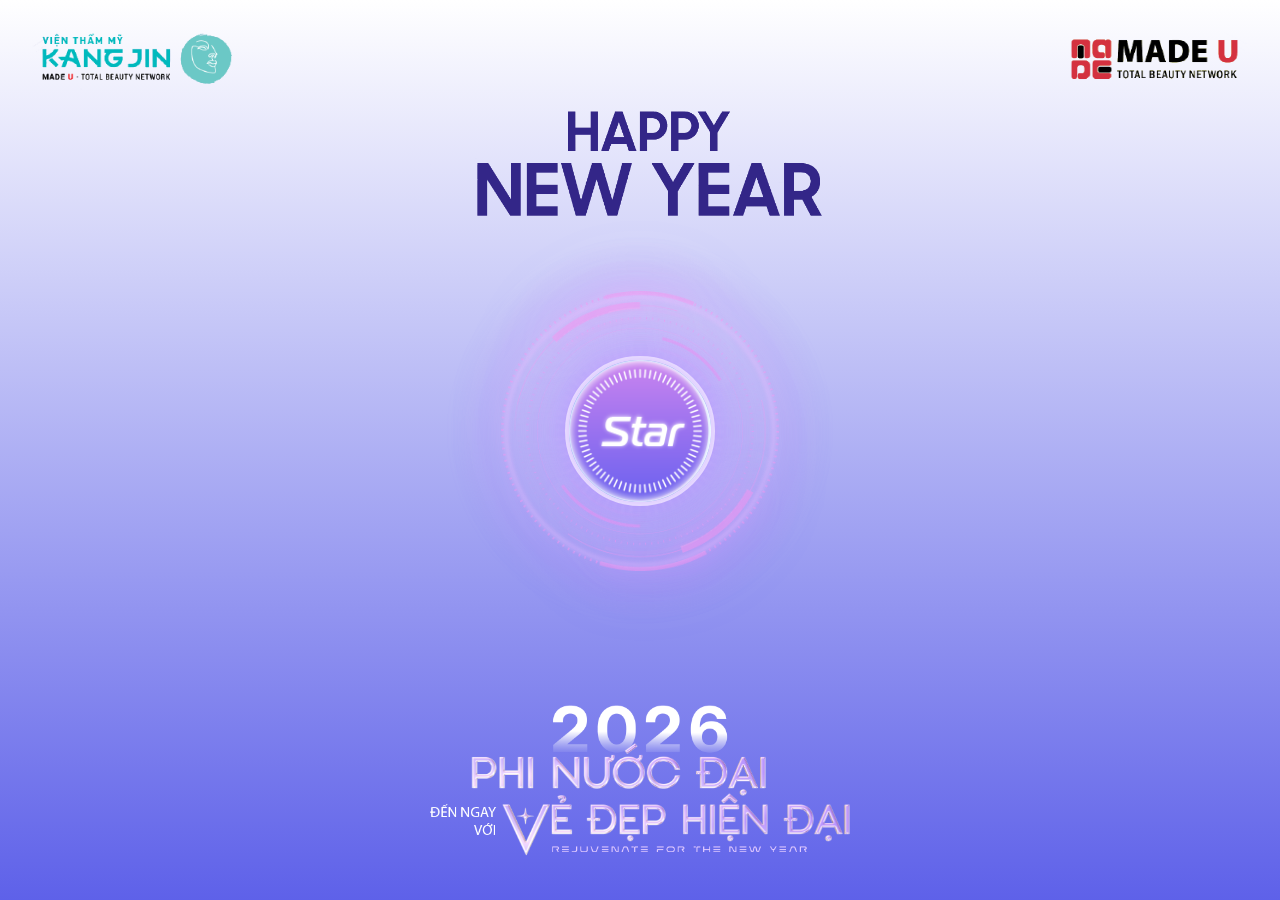
==== index.html @ 3023a9cf "update file location" ====
<!DOCTYPE html>
<html lang="vi">

<head>
    <meta charset="UTF-8" />
    <title>HAPPY NEW YEAR</title>
    <meta name="viewport" content="width=device-width, initial-scale=1.0">
    <link rel="stylesheet" href="/css/style.css">
    <link rel="stylesheet" href="/css/firework.css">
    

</head>

<body>
    <div class="scene">
        <header class="header">
            <div class="header-top">
                <div class="logo-left">
                    <img src="/img/kangjinLogo.png" alt="kangjinLogo">
                </div>

                <div class="logo-right">
                    <img src="/img/madeuLogo.png" alt="madeuLogo">

                </div>
            </div>

            <img class="header-title" src="/img/happynewyear.png" alt="happynewyear">

        </header>

        <main class="spin-area">
            <div class="energy-wrapper">
                <div class="spin-blur"></div>
                <div id="slot-machine" class="slot-machine">
                    <div class="marker"></div>
                    <div class="items">
                        <div class="item"><img src="/img/gift/QUÀ 1.png"></div>
                        <div class="item"><img src="/img/gift/QUÀ 2.png"></div>
                        <div class="item"><img src="/img/gift/QUÀ 3.png"></div>
                        <div class="item"><img src="/img/gift/QUÀ 4.png"></div>
                        <div class="item"><img src="/img/gift/QUÀ 5.png"></div>
                        <div class="item"><img src="/img/gift/QUÀ 6.png"></div>
                        <div class="item"><img src="/img/gift/QUÀ 7.png"></div>
                        <div class="item"><img src="/img/gift/QUÀ 8.png"></div>
                        <div class="item"><img src="/img/gift/QUÀ 9.png"></div>
                    </div>
                    
                </div>
                <div class="energy-burst"></div>
                <img class="hud-ring" src="/img/hudRing.png" alt="">
                <div class="energy-ring"></div>
                <div class="energy-sphere"></div>
                <button class="spin-btn" id="spinBtn">
                    <img src="/img/starButton.png" alt="Star">
                </button>
            </div>
        </main>

        <footer class="footer">

            <canvas id="footer-firework"></canvas>


            <div class="footer-text">
                <img src="/img/bottomTitle.png" alt="titleBottom">
            </div>
        </footer>
    </div>
    <div id="overlay" class="overlay hidden">
        <div class="result">
            <img id="result-img" src="" alt="Result">
        </div>
    </div>
    <script src="/js/slotMachine.js"></script>
    <script src="/js/footerHeartFirework.js"></script>
</body>

</html>
---- css/style.css ----
* {
    margin: 0;
    padding: 0;
    box-sizing: border-box;
    font-family: "Segoe UI", sans-serif;
}

html,
body {
    height: 100%;
    overflow: hidden;
    /* QUAN TRỌNG */
}

.scene {
    min-height: 100vh;
    display: flex;
    flex-direction: column;
}



body {
    background: linear-gradient(180deg, #ffffff, #5e61e9);
    min-height: 100vh;
    color: #3b3b98;
    /* background-image: url('../img/Asset\ 1.png'); */
}


/* ================= HEADER RESPONSIVE ================= */

.header {
    padding: clamp(16px, 4vw, 28px) clamp(16px, 5vw, 32px) 12px;
    text-align: center;
    flex: 0 0 auto;
}

.header-top {
    display: flex;
    align-items: center;
    justify-content: space-between;
    gap: 12px;
}

/* Logo */
.logo-left img,
.logo-right img {
    width: clamp(70px, 16vw, 200px);
    height: auto;
    object-fit: contain;
}

/* ===== HEADER TITLE IMAGE ===== */

.header-title {
    display: block;
    margin: clamp(8px, 2vh, 16px) auto 0;

    /* KHÓA KÍCH THƯỚC THEO MÀN HÌNH */
    width: min(80vw, 420px);
    max-height: 18vh;

    object-fit: contain;
}


@media (max-width: 480px) {
    .header-top {
        flex-direction: row;
    }

    .header-title {
        width: 85vw;
        max-height: 14vh;
    }
}



/* ================= SPIN AREA ================= */

.spin-area {
    flex: 1 1 auto;
    display: flex;
    align-items: center;
    justify-content: center;
    margin: 0;
}

.energy-wrapper {
    position: relative;
    width: auto;
    height: auto;
    display: flex;
    align-items: center;
    justify-content: center;
}


.energy-ring {
    position: absolute;
    width: clamp(180px, 45vw, 270px);
    height: clamp(180px, 45vw, 270px);
    border-radius: 50%;
    z-index: 1;

    background: radial-gradient(circle,
            rgba(200, 170, 255, 0.45),
            rgba(160, 120, 255, 0.25),
            transparent 65%);

    filter: blur(2px);
}

.energy-ring::before,
.energy-ring::after {
    content: "";
    position: absolute;
    inset: 0;
    border-radius: 50%;

    border: 2px solid rgba(220, 180, 255, 0.55);

    animation: energyWave 3.5s ease-out infinite;
}

.energy-ring::after {
    animation-delay: 1.7s;
    border-color: rgba(255, 200, 255, 0.4);
}


@keyframes energyWave {
    0% {
        transform: scale(1);
        opacity: 0.7;
    }

    70% {
        opacity: 0.3;
    }

    100% {
        transform: scale(1.9);
        opacity: 0;
    }
}





@keyframes spin {
    from {
        transform: rotate(0deg);
    }

    to {
        transform: rotate(360deg);
    }
}



.spin-btn img {
    width: 100%;
    height: 100%;
    object-fit: contain;
    display: block;

    filter: drop-shadow(0 0 18px rgba(180, 140, 255, 0.9));
    transition: transform 0.15s ease;
}

.spin-btn:active img {
    transform: scale(0.95);
}

.hud-ring {
    position: absolute;
    width: clamp(200px, 50vw, 280px);
    height: clamp(200px, 50vw, 280px);
    object-fit: contain;
    pointer-events: none;
    z-index: 1;

    animation: hudSpin 6s linear infinite;

    filter:
        drop-shadow(0 0 14px rgba(255, 140, 255, 0.9)) drop-shadow(0 0 30px rgba(180, 120, 255, 0.6));
}



@keyframes hudSpin {
    from {
        transform: rotate(0deg);
    }

    to {
        transform: rotate(360deg);
    }
}



.spinning .hud-ring {
    animation: hudSpin 2.8s linear infinite reverse;
}


.spin-btn {
    position: relative;
    z-index: 3;
}


.energy-sphere {
    position: absolute;
    width: clamp(240px, 65vw, 360px);
    height: clamp(240px, 65vw, 360px);
    border-radius: 50%;
    z-index: 0;

    background:
        radial-gradient(circle at center,
            rgba(255, 255, 255, 0.45),
            rgba(220, 200, 255, 0.25) 40%,
            rgba(180, 140, 255, 0.15) 60%,
            transparent 75%);

    filter: blur(8px);
}


.energy-burst {
    position: absolute;
    width: 170px;
    height: 170px;
    border-radius: 70%;
    pointer-events: none;
    z-index: 0;

    background:
        repeating-conic-gradient(from 0deg,
            rgba(255, 255, 255, 0.45) 0deg 1deg,
            rgba(255, 255, 255, 0.05) 1deg 3deg,
            transparent 3deg 6deg);

    mask: radial-gradient(circle,
            rgba(0, 0, 0, 1) 0%,
            rgba(0, 0, 0, 1) 35%,
            rgba(0, 0, 0, 0.7) 55%,
            rgba(0, 0, 0, 0) 75%);

    filter:
        blur(1.2px) drop-shadow(0 0 25px rgba(200, 160, 255, 0.8));

    animation:
        burstRotate 14s linear infinite,
        burstPulse 3.5s ease-in-out infinite;
}

@keyframes burstRotate {
    from {
        transform: rotate(0deg);
    }

    to {
        transform: rotate(360deg);
    }
}

@keyframes burstPulse {

    0%,
    100% {
        opacity: 0.6;
        transform: scale(1);
    }

    50% {
        opacity: 1;
        transform: scale(1.06);
    }
}








.hint-text {
    margin-top: 18px;
    font-size: 14px;
    opacity: 0.7;
}

/* ================= FOOTER RESPONSIVE ================= */

.footer {
    padding: clamp(40px, 8vw, 70px) 16px 40px;
    text-align: center;
    flex-shrink: 0; /* QUAN TRỌNG */
}

.footer-text img {
    width: clamp(220px, 60vw, 420px);
    max-width: 100%;
    height: auto;
}






.items {
    display: flex;
    transform: translateX(0);
    transition: transform 4s cubic-bezier(0.17, 0.67, 0.83, 0.67);
}



.item {
    min-width: clamp(180px, 35vw, 350px);
    height: clamp(220px, 40vh, 450px);
    display: flex;
    align-items: center;
    justify-content: center;
}





.slot-machine {
    width: min(2000px, 95vw);
    height: clamp(260px, 45vh, 430px);
    overflow: hidden;
    opacity: 0;
    transition: opacity 0.4s ease;
    * {
    margin: 0;
    padding: 0;
    box-sizing: border-box;
    font-family: "Segoe UI", sans-serif;
    position: relative;
}

html,
body {
    height: 100%;
    overflow: hidden;
    /* QUAN TRỌNG */
}

.scene {
    min-height: 100vh;
    display: flex;
    flex-direction: column;
}



body {
    background: linear-gradient(180deg, #ffffff, #6066ed);
    min-height: 100vh;
    color: #3b3b98;
    /* background-image: url('../img/Asset\ 1.png'); */
}

/* ================= HEADER RESPONSIVE ================= */

.header {
    padding: clamp(16px, 4vw, 28px) clamp(16px, 5vw, 32px) 12px;
    text-align: center;
    flex: 0 0 auto;
}

.header-top {
    display: flex;
    align-items: center;
    justify-content: space-between;
    gap: 12px;
}

/* Logo */
.logo-left img,
.logo-right img {
    width: clamp(70px, 16vw, 200px);
    height: auto;
    object-fit: contain;
}

/* ===== HEADER TITLE IMAGE ===== */

.header-title {
    display: block;
    margin: clamp(8px, 2vh, 16px) auto 0;

    /* KHÓA KÍCH THƯỚC THEO MÀN HÌNH */
    width: min(80vw, 420px);
    max-height: 18vh;

    object-fit: contain;
}


@media (max-width: 480px) {
    .header-top {
        flex-direction: row;
    }

    .header-title {
        width: 85vw;
        max-height: 14vh;
    }
}



/* ================= SPIN AREA ================= */

.spin-area {
    flex: 1 1 auto;
    display: flex;
    align-items: center;
    justify-content: center;
    margin: 0;
}

.energy-wrapper {
    position: relative;
    width: auto;
    height: auto;
    display: flex;
    align-items: center;
    justify-content: center;
}


.energy-ring {
    position: absolute;
    width: clamp(180px, 45vw, 270px);
    height: clamp(180px, 45vw, 270px);
    border-radius: 50%;
    z-index: 1;

    background: radial-gradient(circle,
            rgba(200, 170, 255, 0.45),
            rgba(160, 120, 255, 0.25),
            transparent 65%);

    filter: blur(2px);
}

.energy-ring::before,
.energy-ring::after {
    content: "";
    position: absolute;
    inset: 0;
    border-radius: 50%;

    border: 2px solid rgba(220, 180, 255, 0.55);

    animation: energyWave 3.5s ease-out infinite;
}

.energy-ring::after {
    animation-delay: 1.7s;
    border-color: rgba(255, 200, 255, 0.4);
}


@keyframes energyWave {
    0% {
        transform: scale(1);
        opacity: 0.7;
    }

    70% {
        opacity: 0.3;
    }

    100% {
        transform: scale(1.9);
        opacity: 0;
    }
}





@keyframes spin {
    from {
        transform: rotate(0deg);
    }

    to {
        transform: rotate(360deg);
    }
}



.spin-btn img {
    width: 100%;
    height: 100%;
    object-fit: contain;
    display: block;

    filter: drop-shadow(0 0 18px rgba(180, 140, 255, 0.9));
    transition: transform 0.15s ease;
}

.spin-btn:active img {
    transform: scale(0.95);
}

.hud-ring {
    position: absolute;
    width: clamp(200px, 50vw, 280px);
    height: clamp(200px, 50vw, 280px);
    object-fit: contain;
    pointer-events: none;
    z-index: 1;

    animation: hudSpin 6s linear infinite;

    filter:
        drop-shadow(0 0 14px rgba(255, 140, 255, 0.9)) drop-shadow(0 0 30px rgba(180, 120, 255, 0.6));
}



@keyframes hudSpin {
    from {
        transform: rotate(0deg);
    }

    to {
        transform: rotate(360deg);
    }
}



.spinning .hud-ring {
    animation: hudSpin 2.8s linear infinite reverse;
}


.spin-btn {
    position: relative;
    z-index: 3;
}


.energy-sphere {
    position: absolute;
    width: clamp(240px, 65vw, 360px);
    height: clamp(240px, 65vw, 360px);
    border-radius: 50%;
    z-index: 0;

    background:
        radial-gradient(circle at center,
            rgba(255, 255, 255, 0.45),
            rgba(220, 200, 255, 0.25) 40%,
            rgba(180, 140, 255, 0.15) 60%,
            transparent 75%);

    filter: blur(8px);
}


.energy-burst {
    position: absolute;
    width: 170px;
    height: 170px;
    border-radius: 70%;
    pointer-events: none;
    z-index: 0;

    background:
        repeating-conic-gradient(from 0deg,
            rgba(255, 255, 255, 0.45) 0deg 1deg,
            rgba(255, 255, 255, 0.05) 1deg 3deg,
            transparent 3deg 6deg);

    mask: radial-gradient(circle,
            rgba(0, 0, 0, 1) 0%,
            rgba(0, 0, 0, 1) 35%,
            rgba(0, 0, 0, 0.7) 55%,
            rgba(0, 0, 0, 0) 75%);

    filter:
        blur(1.2px) drop-shadow(0 0 25px rgba(200, 160, 255, 0.8));

    animation:
        burstRotate 14s linear infinite,
        burstPulse 3.5s ease-in-out infinite;
}

@keyframes burstRotate {
    from {
        transform: rotate(0deg);
    }

    to {
        transform: rotate(360deg);
    }
}

@keyframes burstPulse {

    0%,
    100% {
        opacity: 0.6;
        transform: scale(1);
    }

    50% {
        opacity: 1;
        transform: scale(1.06);
    }
}








.hint-text {
    margin-top: 18px;
    font-size: 14px;
    opacity: 0.7;
}

/* ================= FOOTER RESPONSIVE ================= */

.footer {
    padding: clamp(40px, 8vw, 70px) 16px 40px;
    text-align: center;
    flex-shrink: 0; /* QUAN TRỌNG */
}

.footer-text img {
    width: clamp(220px, 60vw, 420px);
    max-width: 100%;
    height: auto;
}






.items {
    display: flex;
    transform: translateX(0);
    align-items: center;
    height: 100%;
    transition: transform 4s cubic-bezier(0.17, 0.67, 0.83, 0.67);
}



.item {
    min-width: clamp(180px, 35vw, 350px);
    /* height: clamp(220px, 40vh, 450px); */
    display: flex;
    align-items: center;
    justify-content: center;
}





.slot-machine {
    width: min(2000px, 95vw);
    height: clamp(260px, 45vh, 430px);
    overflow: hidden;
    opacity: 0;
    transition: opacity 0.4s ease;
}






.spin-btn {
    width: clamp(90px, 22vw, 150px);
    height: clamp(90px, 22vw, 150px);
    font-size: 2.1rem;
    background-color: #63a7ec;
    color: #ffffff;
    font-weight: bold;
    border: 4px solid white;
    border-radius: 50%;
    cursor: pointer;
    display: flex;
    justify-content: center;
    align-items: center;
    text-align: center;
    position: absolute;
    top: 50%;
    left: 50%;
    transform: translate(-50%, -50%);
}

.spin-btn::before {
    content: "START";
    position: absolute;
    top: 50%;
    left: 50%;
    transform: translate(-50%, -50%);
    background-image: linear-gradient(to right, #92c5ec, #ffffff);
    -webkit-background-clip: text;
    background-clip: text;
    color: transparent;
    font-size: clamp(1.2rem, 4vw, 2.1rem);
    font-weight: bold;
}

.item img {
    width: 70%;
    height: 70%;
    object-fit: contain;
}




.marker {
    position: absolute;
    top: 50%;
    left: 50%;
    transform: translate(-50%, -50%);

    height: clamp(140px, 30vh, 250px);
    width: 6px;
    z-index: 4;
    pointer-events: none;

    background: linear-gradient(to bottom,
            transparent,
            #ffdf7e 20%,
            #ffd34d 50%,
            #ffdf7e 80%,
            transparent);

    box-shadow:
        0 0 12px rgba(255, 210, 100, 0.9),
        0 0 25px rgba(255, 190, 70, 0.7);
}





.spin-blur {
    position: absolute;
    width: 520px;
    height: 520px;
    border-radius: 50%;
    z-index: 1;
    pointer-events: none;

    top: 50%;
    left: 50%;
    transform: translate(-50%, -50%);

    /* BẮT BUỘC CÓ */
    background: rgba(255, 255, 255, 0.06);

    backdrop-filter: blur(14px);
    -webkit-backdrop-filter: blur(14px);

    mask: radial-gradient(circle,
            transparent 0%,
            transparent 35%,
            rgba(0, 0, 0, 0.6) 55%,
            rgba(0, 0, 0, 1) 70%);

    box-shadow:
        0 0 40px rgba(180, 140, 255, 0.35),
        inset 0 0 40px rgba(200, 160, 255, 0.25);

    opacity: 0;
    transition: opacity 0.6s ease;
}











.item {
    display: flex;
    align-items: center;
    justify-content: center;
}

.item img {
    width: 50%;
    height: auto;
    max-height: 80%;
    object-fit: contain;
}

.slot-machine {
    overflow: hidden;
    opacity: 0;
    transition: opacity 0.4s ease;
}

.marker {
    position: absolute;
    top: 23%;
    left: 50%;
    transform: translateX(-50%);
    width: 6px;
    height: 250px;
    z-index: 4;
    background: linear-gradient(to bottom,
            transparent,
            #ffdf7e,
            #ffd34d,
            #ffdf7e,
            transparent);
}

.spin-blur {
    position: absolute;
    width: clamp(300px, 80vw, 520px);
    height: clamp(300px, 80vw, 520px);
    border-radius: 50%;
    opacity: 0;
    transition: opacity 0.6s ease;
    backdrop-filter: blur(14px);
}

.overlay {
    position: fixed;
    inset: 0;
    background: rgba(0, 0, 0, 0.8);
    display: flex;
    justify-content: center;
    align-items: center;
    z-index: 1000;
    padding: 16px;
}

.overlay.hidden {
    opacity: 0;
    pointer-events: none;
}


.result {
    display: flex;
    justify-content: center;
    align-items: center;
}

.result img {
    max-width: 90vw;      /* không vượt chiều ngang màn hình */
    max-height: 80vh;     /* không vượt chiều cao màn hình */
    width: auto;
    height: auto;
    object-fit: contain;  /* KHÔNG BỊ MÉO */
}








@media (max-width: 480px) {
    body {
        overflow: hidden;
    }

    .slot-machine {
        height: 260px;
    }

    .item {
        min-width: 180px;
        height: 240px;
    }

    .marker {
        height: 160px;
    }
}

}






.spin-btn {
    width: clamp(90px, 22vw, 150px);
    height: clamp(90px, 22vw, 150px);
    font-size: 2.1rem;
    background-color: #63a7ec;
    color: #ffffff;
    font-weight: bold;
    border: 4px solid white;
    border-radius: 50%;
    cursor: pointer;
    display: flex;
    justify-content: center;
    align-items: center;
    text-align: center;
    position: absolute;
    top: 50%;
    left: 50%;
    transform: translate(-50%, -50%);
}

.spin-btn::before {
    content: "START";
    position: absolute;
    top: 50%;
    left: 50%;
    transform: translate(-50%, -50%);
    background-image: linear-gradient(to right, #92c5ec, #ffffff);
    -webkit-background-clip: text;
    background-clip: text;
    color: transparent;
    font-size: clamp(1.2rem, 4vw, 2.1rem);
    font-weight: bold;
}







.marker {
    position: absolute;
    top: 50%;
    left: 50%;
    transform: translate(-50%, -50%);
    width: 6px;
    height: 70%;
    z-index: 5;
    pointer-events: none;

    background: linear-gradient(
        to bottom,
        transparent,
        #ffdf7e 25%,
        #ffd34d 50%,
        #ffdf7e 75%,
        transparent
    );

    box-shadow:
        0 0 12px rgba(255, 210, 100, 0.9),
        0 0 25px rgba(255, 190, 70, 0.7);
}





.spin-blur {
    position: absolute;
    width: 520px;
    height: 520px;
    border-radius: 50%;
    z-index: 1;
    pointer-events: none;

    top: 50%;
    left: 50%;
    transform: translate(-50%, -50%);

    /* BẮT BUỘC CÓ */
    background: rgba(255, 255, 255, 0.06);

    backdrop-filter: blur(14px);
    -webkit-backdrop-filter: blur(14px);

    mask: radial-gradient(circle,
            transparent 0%,
            transparent 35%,
            rgba(0, 0, 0, 0.6) 55%,
            rgba(0, 0, 0, 1) 70%);

    box-shadow:
        0 0 40px rgba(180, 140, 255, 0.35),
        inset 0 0 40px rgba(200, 160, 255, 0.25);

    opacity: 0;
    transition: opacity 0.6s ease;
}











.item {
    display: flex;
    align-items: center;
    justify-content: center;
}

.item img {
    width: 50%;
    height: 45%;
    object-fit: contain;
}


.slot-machine {
    overflow: hidden;
    opacity: 0;
    transition: opacity 0.4s ease;
}

.marker {
    position: absolute;
    top: 23%;
    left: 50%;
    transform: translateX(-50%);
    width: 6px;
    height: 250px;
    z-index: 4;
    background: linear-gradient(to bottom,
            transparent,
            #ffdf7e,
            #ffd34d,
            #ffdf7e,
            transparent);
}

.spin-blur {
    position: absolute;
    width: clamp(300px, 80vw, 520px);
    height: clamp(300px, 80vw, 520px);
    border-radius: 50%;
    opacity: 0;
    transition: opacity 0.6s ease;
    backdrop-filter: blur(14px);
}

.overlay {
    position: fixed;
    inset: 0;
    background: rgba(0, 0, 0, 0.8);
    display: flex;
    justify-content: center;
    align-items: center;
    z-index: 1000;
    padding: 16px;
}

.overlay.hidden {
    opacity: 0;
    pointer-events: none;
}


.result {
    display: flex;
    justify-content: center;
    align-items: center;
}

.result img {
    max-width: 90vw;      /* không vượt chiều ngang màn hình */
    max-height: 80vh;     /* không vượt chiều cao màn hình */
    width: auto;
    height: auto;
    object-fit: contain;  /* KHÔNG BỊ MÉO */
}








@media (max-width: 480px) {
    body {
        overflow: hidden;
    }

    .slot-machine {
        height: 260px;
    }

    .item {
        min-width: 180px;
        height: 240px;
    }

    .marker {
        height: 160px;
    }
}
---- css/firework.css ----
#footer-firework {
    position: absolute;
    left: 0;
    bottom: 0;
    width: 100%;
    height: 100%;
    pointer-events: none;
    z-index: 1;
}

.footer-text {
    position: relative;
    z-index: 2; /* luôn nổi trên pháo hoa */
}
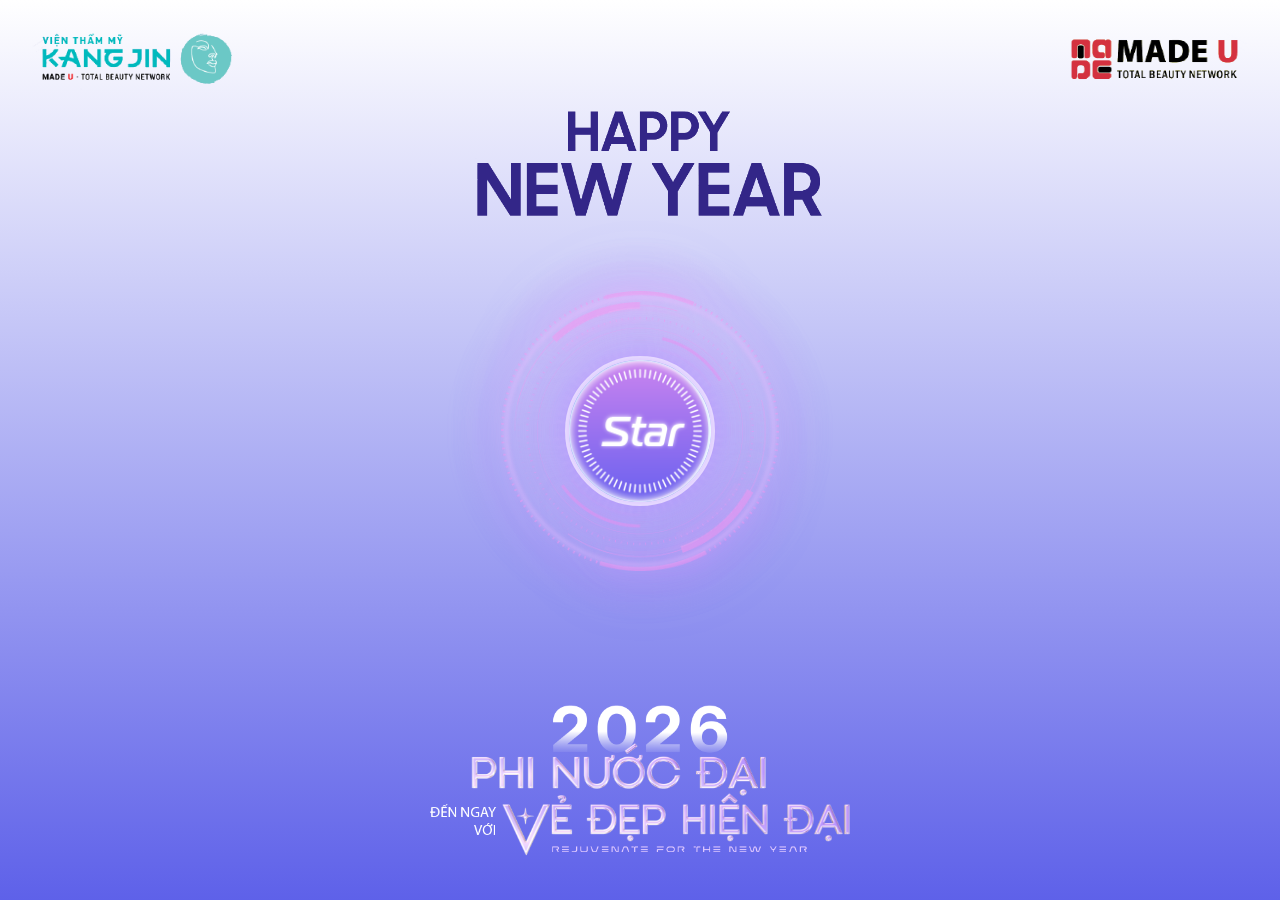
==== commit c7380efb: "update ui" ====
--- a/index.html
+++ b/index.html
@@ -31,9 +31,9 @@
 
         <main class="spin-area">
             <div class="energy-wrapper">
-                <div class="spin-blur"></div>
+                
                 <div id="slot-machine" class="slot-machine">
-                    <div class="marker"></div>
+                    <!-- <div class="marker"></div> -->
                     <div class="items">
                         <div class="item"><img src="/img/gift/QUÀ 1.png"></div>
                         <div class="item"><img src="/img/gift/QUÀ 2.png"></div>
--- a/css/style.css
+++ b/css/style.css
@@ -304,7 +304,8 @@
 .footer {
     padding: clamp(40px, 8vw, 70px) 16px 40px;
     text-align: center;
-    flex-shrink: 0; /* QUAN TRỌNG */
+    flex-shrink: 0;
+    /* QUAN TRỌNG */
 }
 
 .footer-text img {
@@ -344,354 +345,501 @@
     overflow: hidden;
     opacity: 0;
     transition: opacity 0.4s ease;
+
     * {
-    margin: 0;
-    padding: 0;
-    box-sizing: border-box;
-    font-family: "Segoe UI", sans-serif;
-    position: relative;
-}
-
-html,
-body {
-    height: 100%;
-    overflow: hidden;
-    /* QUAN TRỌNG */
-}
-
-.scene {
-    min-height: 100vh;
-    display: flex;
-    flex-direction: column;
-}
-
-
-
-body {
-    background: linear-gradient(180deg, #ffffff, #6066ed);
-    min-height: 100vh;
-    color: #3b3b98;
-    /* background-image: url('../img/Asset\ 1.png'); */
-}
-
-/* ================= HEADER RESPONSIVE ================= */
-
-.header {
-    padding: clamp(16px, 4vw, 28px) clamp(16px, 5vw, 32px) 12px;
-    text-align: center;
-    flex: 0 0 auto;
-}
-
-.header-top {
-    display: flex;
-    align-items: center;
-    justify-content: space-between;
-    gap: 12px;
-}
-
-/* Logo */
-.logo-left img,
-.logo-right img {
-    width: clamp(70px, 16vw, 200px);
-    height: auto;
-    object-fit: contain;
-}
-
-/* ===== HEADER TITLE IMAGE ===== */
-
-.header-title {
-    display: block;
-    margin: clamp(8px, 2vh, 16px) auto 0;
-
-    /* KHÓA KÍCH THƯỚC THEO MÀN HÌNH */
-    width: min(80vw, 420px);
-    max-height: 18vh;
-
-    object-fit: contain;
-}
-
-
-@media (max-width: 480px) {
+        margin: 0;
+        padding: 0;
+        box-sizing: border-box;
+        font-family: "Segoe UI", sans-serif;
+        position: relative;
+    }
+
+    html,
+    body {
+        height: 100%;
+        overflow: hidden;
+        /* QUAN TRỌNG */
+    }
+
+    .scene {
+        min-height: 100vh;
+        display: flex;
+        flex-direction: column;
+    }
+
+
+
+    body {
+        background: linear-gradient(180deg, #ffffff, #6066ed);
+        min-height: 100vh;
+        color: #3b3b98;
+        /* background-image: url('../img/Asset\ 1.png'); */
+    }
+
+    /* ================= HEADER RESPONSIVE ================= */
+
+    .header {
+        padding: clamp(16px, 4vw, 28px) clamp(16px, 5vw, 32px) 12px;
+        text-align: center;
+        flex: 0 0 auto;
+    }
+
     .header-top {
-        flex-direction: row;
-    }
+        display: flex;
+        align-items: center;
+        justify-content: space-between;
+        gap: 12px;
+    }
+
+    /* Logo */
+    .logo-left img,
+    .logo-right img {
+        width: clamp(70px, 16vw, 200px);
+        height: auto;
+        object-fit: contain;
+    }
+
+    /* ===== HEADER TITLE IMAGE ===== */
 
     .header-title {
-        width: 85vw;
-        max-height: 14vh;
-    }
-}
-
-
-
-/* ================= SPIN AREA ================= */
-
-.spin-area {
-    flex: 1 1 auto;
-    display: flex;
-    align-items: center;
-    justify-content: center;
-    margin: 0;
-}
-
-.energy-wrapper {
-    position: relative;
-    width: auto;
-    height: auto;
-    display: flex;
-    align-items: center;
-    justify-content: center;
-}
-
-
-.energy-ring {
-    position: absolute;
-    width: clamp(180px, 45vw, 270px);
-    height: clamp(180px, 45vw, 270px);
-    border-radius: 50%;
-    z-index: 1;
-
-    background: radial-gradient(circle,
-            rgba(200, 170, 255, 0.45),
-            rgba(160, 120, 255, 0.25),
-            transparent 65%);
-
-    filter: blur(2px);
-}
-
-.energy-ring::before,
-.energy-ring::after {
-    content: "";
-    position: absolute;
-    inset: 0;
-    border-radius: 50%;
-
-    border: 2px solid rgba(220, 180, 255, 0.55);
-
-    animation: energyWave 3.5s ease-out infinite;
-}
-
-.energy-ring::after {
-    animation-delay: 1.7s;
-    border-color: rgba(255, 200, 255, 0.4);
-}
-
-
-@keyframes energyWave {
-    0% {
-        transform: scale(1);
+        display: block;
+        margin: clamp(8px, 2vh, 16px) auto 0;
+
+        /* KHÓA KÍCH THƯỚC THEO MÀN HÌNH */
+        width: min(80vw, 420px);
+        max-height: 18vh;
+
+        object-fit: contain;
+    }
+
+
+    @media (max-width: 480px) {
+        .header-top {
+            flex-direction: row;
+        }
+
+        .header-title {
+            width: 85vw;
+            max-height: 14vh;
+        }
+    }
+
+
+
+    /* ================= SPIN AREA ================= */
+
+    .spin-area {
+        flex: 1 1 auto;
+        display: flex;
+        align-items: center;
+        justify-content: center;
+        margin: 0;
+    }
+
+    .energy-wrapper {
+        position: relative;
+        width: auto;
+        height: auto;
+        display: flex;
+        align-items: center;
+        justify-content: center;
+    }
+
+
+    .energy-ring {
+        position: absolute;
+        width: clamp(180px, 45vw, 270px);
+        height: clamp(180px, 45vw, 270px);
+        border-radius: 50%;
+        z-index: 1;
+
+        background: radial-gradient(circle,
+                rgba(200, 170, 255, 0.45),
+                rgba(160, 120, 255, 0.25),
+                transparent 65%);
+
+        filter: blur(2px);
+    }
+
+    .energy-ring::before,
+    .energy-ring::after {
+        content: "";
+        position: absolute;
+        inset: 0;
+        border-radius: 50%;
+
+        border: 2px solid rgba(220, 180, 255, 0.55);
+
+        animation: energyWave 3.5s ease-out infinite;
+    }
+
+    .energy-ring::after {
+        animation-delay: 1.7s;
+        border-color: rgba(255, 200, 255, 0.4);
+    }
+
+
+    @keyframes energyWave {
+        0% {
+            transform: scale(1);
+            opacity: 0.7;
+        }
+
+        70% {
+            opacity: 0.3;
+        }
+
+        100% {
+            transform: scale(1.9);
+            opacity: 0;
+        }
+    }
+
+
+
+
+
+    @keyframes spin {
+        from {
+            transform: rotate(0deg);
+        }
+
+        to {
+            transform: rotate(360deg);
+        }
+    }
+
+
+
+    .spin-btn img {
+        width: 100%;
+        height: 100%;
+        object-fit: contain;
+        display: block;
+
+        filter: drop-shadow(0 0 18px rgba(180, 140, 255, 0.9));
+        transition: transform 0.15s ease;
+    }
+
+    .spin-btn:active img {
+        transform: scale(0.95);
+    }
+
+    .hud-ring {
+        position: absolute;
+        width: clamp(200px, 50vw, 280px);
+        height: clamp(200px, 50vw, 280px);
+        object-fit: contain;
+        pointer-events: none;
+        z-index: 1;
+
+        animation: hudSpin 6s linear infinite;
+
+        filter:
+            drop-shadow(0 0 14px rgba(255, 140, 255, 0.9)) drop-shadow(0 0 30px rgba(180, 120, 255, 0.6));
+    }
+
+
+
+    @keyframes hudSpin {
+        from {
+            transform: rotate(0deg);
+        }
+
+        to {
+            transform: rotate(360deg);
+        }
+    }
+
+
+
+    .spinning .hud-ring {
+        animation: hudSpin 2.8s linear infinite reverse;
+    }
+
+
+    .spin-btn {
+        position: relative;
+        z-index: 3;
+    }
+
+
+    .energy-sphere {
+        position: absolute;
+        width: clamp(240px, 65vw, 360px);
+        height: clamp(240px, 65vw, 360px);
+        border-radius: 50%;
+        z-index: 0;
+
+        background:
+            radial-gradient(circle at center,
+                rgba(255, 255, 255, 0.45),
+                rgba(220, 200, 255, 0.25) 40%,
+                rgba(180, 140, 255, 0.15) 60%,
+                transparent 75%);
+
+        filter: blur(8px);
+    }
+
+
+    .energy-burst {
+        position: absolute;
+        width: 170px;
+        height: 170px;
+        border-radius: 70%;
+        pointer-events: none;
+        z-index: 0;
+
+        background:
+            repeating-conic-gradient(from 0deg,
+                rgba(255, 255, 255, 0.45) 0deg 1deg,
+                rgba(255, 255, 255, 0.05) 1deg 3deg,
+                transparent 3deg 6deg);
+
+        mask: radial-gradient(circle,
+                rgba(0, 0, 0, 1) 0%,
+                rgba(0, 0, 0, 1) 35%,
+                rgba(0, 0, 0, 0.7) 55%,
+                rgba(0, 0, 0, 0) 75%);
+
+        filter:
+            blur(1.2px) drop-shadow(0 0 25px rgba(200, 160, 255, 0.8));
+
+        animation:
+            burstRotate 14s linear infinite,
+            burstPulse 3.5s ease-in-out infinite;
+    }
+
+    @keyframes burstRotate {
+        from {
+            transform: rotate(0deg);
+        }
+
+        to {
+            transform: rotate(360deg);
+        }
+    }
+
+    @keyframes burstPulse {
+
+        0%,
+        100% {
+            opacity: 0.6;
+            transform: scale(1);
+        }
+
+        50% {
+            opacity: 1;
+            transform: scale(1.06);
+        }
+    }
+
+
+
+
+
+
+
+
+    .hint-text {
+        margin-top: 18px;
+        font-size: 14px;
         opacity: 0.7;
     }
 
-    70% {
-        opacity: 0.3;
-    }
-
-    100% {
-        transform: scale(1.9);
+    /* ================= FOOTER RESPONSIVE ================= */
+
+    .footer {
+        padding: clamp(40px, 8vw, 70px) 16px 40px;
+        text-align: center;
+        flex-shrink: 0;
+        /* QUAN TRỌNG */
+    }
+
+    .footer-text img {
+        width: clamp(220px, 60vw, 420px);
+        max-width: 100%;
+        height: auto;
+    }
+
+
+
+
+
+
+    .items {
+        display: flex;
+        transform: translateX(0);
+        align-items: center;
+        height: 100%;
+        transition: transform 4s cubic-bezier(0.17, 0.67, 0.83, 0.67);
+    }
+
+
+
+    .item {
+        min-width: clamp(180px, 35vw, 350px);
+        /* height: clamp(220px, 40vh, 450px); */
+        display: flex;
+        align-items: center;
+        justify-content: center;
+    }
+
+
+
+
+
+    .slot-machine {
+        width: min(2000px, 95vw);
+        height: clamp(260px, 45vh, 430px);
+        overflow: hidden;
         opacity: 0;
-    }
-}
-
-
-
-
-
-@keyframes spin {
-    from {
-        transform: rotate(0deg);
-    }
-
-    to {
-        transform: rotate(360deg);
-    }
-}
-
-
-
-.spin-btn img {
-    width: 100%;
-    height: 100%;
-    object-fit: contain;
-    display: block;
-
-    filter: drop-shadow(0 0 18px rgba(180, 140, 255, 0.9));
-    transition: transform 0.15s ease;
-}
-
-.spin-btn:active img {
-    transform: scale(0.95);
-}
-
-.hud-ring {
-    position: absolute;
-    width: clamp(200px, 50vw, 280px);
-    height: clamp(200px, 50vw, 280px);
-    object-fit: contain;
-    pointer-events: none;
-    z-index: 1;
-
-    animation: hudSpin 6s linear infinite;
-
-    filter:
-        drop-shadow(0 0 14px rgba(255, 140, 255, 0.9)) drop-shadow(0 0 30px rgba(180, 120, 255, 0.6));
-}
-
-
-
-@keyframes hudSpin {
-    from {
-        transform: rotate(0deg);
-    }
-
-    to {
-        transform: rotate(360deg);
-    }
-}
-
-
-
-.spinning .hud-ring {
-    animation: hudSpin 2.8s linear infinite reverse;
-}
-
-
-.spin-btn {
-    position: relative;
-    z-index: 3;
-}
-
-
-.energy-sphere {
-    position: absolute;
-    width: clamp(240px, 65vw, 360px);
-    height: clamp(240px, 65vw, 360px);
-    border-radius: 50%;
-    z-index: 0;
-
-    background:
-        radial-gradient(circle at center,
-            rgba(255, 255, 255, 0.45),
-            rgba(220, 200, 255, 0.25) 40%,
-            rgba(180, 140, 255, 0.15) 60%,
-            transparent 75%);
-
-    filter: blur(8px);
-}
-
-
-.energy-burst {
-    position: absolute;
-    width: 170px;
-    height: 170px;
-    border-radius: 70%;
-    pointer-events: none;
-    z-index: 0;
-
-    background:
-        repeating-conic-gradient(from 0deg,
-            rgba(255, 255, 255, 0.45) 0deg 1deg,
-            rgba(255, 255, 255, 0.05) 1deg 3deg,
-            transparent 3deg 6deg);
-
-    mask: radial-gradient(circle,
-            rgba(0, 0, 0, 1) 0%,
-            rgba(0, 0, 0, 1) 35%,
-            rgba(0, 0, 0, 0.7) 55%,
-            rgba(0, 0, 0, 0) 75%);
-
-    filter:
-        blur(1.2px) drop-shadow(0 0 25px rgba(200, 160, 255, 0.8));
-
-    animation:
-        burstRotate 14s linear infinite,
-        burstPulse 3.5s ease-in-out infinite;
-}
-
-@keyframes burstRotate {
-    from {
-        transform: rotate(0deg);
-    }
-
-    to {
-        transform: rotate(360deg);
-    }
-}
-
-@keyframes burstPulse {
-
-    0%,
-    100% {
-        opacity: 0.6;
-        transform: scale(1);
-    }
-
-    50% {
-        opacity: 1;
-        transform: scale(1.06);
-    }
-}
-
-
-
-
-
-
-
-
-.hint-text {
-    margin-top: 18px;
-    font-size: 14px;
-    opacity: 0.7;
-}
-
-/* ================= FOOTER RESPONSIVE ================= */
-
-.footer {
-    padding: clamp(40px, 8vw, 70px) 16px 40px;
-    text-align: center;
-    flex-shrink: 0; /* QUAN TRỌNG */
-}
-
-.footer-text img {
-    width: clamp(220px, 60vw, 420px);
-    max-width: 100%;
-    height: auto;
-}
-
-
-
-
-
-
-.items {
-    display: flex;
-    transform: translateX(0);
-    align-items: center;
-    height: 100%;
-    transition: transform 4s cubic-bezier(0.17, 0.67, 0.83, 0.67);
-}
-
-
-
-.item {
-    min-width: clamp(180px, 35vw, 350px);
-    /* height: clamp(220px, 40vh, 450px); */
-    display: flex;
-    align-items: center;
-    justify-content: center;
-}
-
-
-
-
-
-.slot-machine {
-    width: min(2000px, 95vw);
-    height: clamp(260px, 45vh, 430px);
-    overflow: hidden;
-    opacity: 0;
-    transition: opacity 0.4s ease;
+        transition: opacity 0.4s ease;
+    }
+
+
+
+
+
+
+    .spin-btn {
+        width: clamp(90px, 22vw, 150px);
+        height: clamp(90px, 22vw, 150px);
+        font-size: 2.1rem;
+        background-color: #63a7ec;
+        color: #ffffff;
+        font-weight: bold;
+        border: 4px solid white;
+        border-radius: 50%;
+        cursor: pointer;
+        display: flex;
+        justify-content: center;
+        align-items: center;
+        text-align: center;
+        position: absolute;
+        top: 50%;
+        left: 50%;
+        transform: translate(-50%, -50%);
+    }
+
+    .spin-btn::before {
+        content: "START";
+        position: absolute;
+        top: 50%;
+        left: 50%;
+        transform: translate(-50%, -50%);
+        background-image: linear-gradient(to right, #92c5ec, #ffffff);
+        -webkit-background-clip: text;
+        background-clip: text;
+        color: transparent;
+        font-size: clamp(1.2rem, 4vw, 2.1rem);
+        font-weight: bold;
+    }
+
+    .item img {
+        width: 70%;
+        height: 70%;
+        object-fit: contain;
+    }
+
+
+
+
+
+
+
+
+
+
+
+
+
+
+
+
+
+    .item {
+        display: flex;
+        align-items: center;
+        justify-content: center;
+    }
+
+    .item img {
+        width: 50%;
+        height: auto;
+        max-height: 80%;
+        object-fit: contain;
+    }
+
+    .slot-machine {
+        overflow: hidden;
+        opacity: 0;
+        transition: opacity 0.4s ease;
+    }
+
+
+
+
+
+    .overlay {
+        position: fixed;
+        inset: 0;
+        background: rgba(0, 0, 0, 0.8);
+        display: flex;
+        justify-content: center;
+        align-items: center;
+        z-index: 1000;
+        padding: 16px;
+    }
+
+    .overlay.hidden {
+        opacity: 0;
+        pointer-events: none;
+    }
+
+
+    .result {
+        display: flex;
+        justify-content: center;
+        align-items: center;
+    }
+
+    .result img {
+        max-width: 90vw;
+        /* không vượt chiều ngang màn hình */
+        max-height: 80vh;
+        /* không vượt chiều cao màn hình */
+        width: auto;
+        height: auto;
+        object-fit: contain;
+        /* KHÔNG BỊ MÉO */
+    }
+
+
+
+
+
+
+
+
+    @media (max-width: 480px) {
+        body {
+            overflow: hidden;
+        }
+
+        .slot-machine {
+            height: 260px;
+        }
+
+        .item {
+            min-width: 180px;
+            height: 240px;
+        }
+
+
+
+    }
+
 }
 
 
@@ -733,73 +881,17 @@
     font-weight: bold;
 }
 
-.item img {
-    width: 70%;
-    height: 70%;
-    object-fit: contain;
-}
-
-
-
-
-.marker {
-    position: absolute;
-    top: 50%;
-    left: 50%;
-    transform: translate(-50%, -50%);
-
-    height: clamp(140px, 30vh, 250px);
-    width: 6px;
-    z-index: 4;
-    pointer-events: none;
-
-    background: linear-gradient(to bottom,
-            transparent,
-            #ffdf7e 20%,
-            #ffd34d 50%,
-            #ffdf7e 80%,
-            transparent);
-
-    box-shadow:
-        0 0 12px rgba(255, 210, 100, 0.9),
-        0 0 25px rgba(255, 190, 70, 0.7);
-}
-
-
-
-
-
-.spin-blur {
-    position: absolute;
-    width: 520px;
-    height: 520px;
-    border-radius: 50%;
-    z-index: 1;
-    pointer-events: none;
-
-    top: 50%;
-    left: 50%;
-    transform: translate(-50%, -50%);
-
-    /* BẮT BUỘC CÓ */
-    background: rgba(255, 255, 255, 0.06);
-
-    backdrop-filter: blur(14px);
-    -webkit-backdrop-filter: blur(14px);
-
-    mask: radial-gradient(circle,
-            transparent 0%,
-            transparent 35%,
-            rgba(0, 0, 0, 0.6) 55%,
-            rgba(0, 0, 0, 1) 70%);
-
-    box-shadow:
-        0 0 40px rgba(180, 140, 255, 0.35),
-        inset 0 0 40px rgba(200, 160, 255, 0.25);
-
-    opacity: 0;
-    transition: opacity 0.6s ease;
-}
+
+
+
+
+
+
+
+
+
+
+
 
 
 
@@ -819,10 +911,10 @@
 
 .item img {
     width: 50%;
-    height: auto;
-    max-height: 80%;
+    height: 45%;
     object-fit: contain;
 }
+
 
 .slot-machine {
     overflow: hidden;
@@ -830,31 +922,9 @@
     transition: opacity 0.4s ease;
 }
 
-.marker {
-    position: absolute;
-    top: 23%;
-    left: 50%;
-    transform: translateX(-50%);
-    width: 6px;
-    height: 250px;
-    z-index: 4;
-    background: linear-gradient(to bottom,
-            transparent,
-            #ffdf7e,
-            #ffd34d,
-            #ffdf7e,
-            transparent);
-}
-
-.spin-blur {
-    position: absolute;
-    width: clamp(300px, 80vw, 520px);
-    height: clamp(300px, 80vw, 520px);
-    border-radius: 50%;
-    opacity: 0;
-    transition: opacity 0.6s ease;
-    backdrop-filter: blur(14px);
-}
+
+
+
 
 .overlay {
     position: fixed;
@@ -880,11 +950,14 @@
 }
 
 .result img {
-    max-width: 90vw;      /* không vượt chiều ngang màn hình */
-    max-height: 80vh;     /* không vượt chiều cao màn hình */
+    max-width: 90vw;
+    /* không vượt chiều ngang màn hình */
+    max-height: 80vh;
+    /* không vượt chiều cao màn hình */
     width: auto;
     height: auto;
-    object-fit: contain;  /* KHÔNG BỊ MÉO */
+    object-fit: contain;
+    /* KHÔNG BỊ MÉO */
 }
 
 
@@ -908,229 +981,5 @@
         height: 240px;
     }
 
-    .marker {
-        height: 160px;
-    }
-}
-
-}
-
-
-
-
-
-
-.spin-btn {
-    width: clamp(90px, 22vw, 150px);
-    height: clamp(90px, 22vw, 150px);
-    font-size: 2.1rem;
-    background-color: #63a7ec;
-    color: #ffffff;
-    font-weight: bold;
-    border: 4px solid white;
-    border-radius: 50%;
-    cursor: pointer;
-    display: flex;
-    justify-content: center;
-    align-items: center;
-    text-align: center;
-    position: absolute;
-    top: 50%;
-    left: 50%;
-    transform: translate(-50%, -50%);
-}
-
-.spin-btn::before {
-    content: "START";
-    position: absolute;
-    top: 50%;
-    left: 50%;
-    transform: translate(-50%, -50%);
-    background-image: linear-gradient(to right, #92c5ec, #ffffff);
-    -webkit-background-clip: text;
-    background-clip: text;
-    color: transparent;
-    font-size: clamp(1.2rem, 4vw, 2.1rem);
-    font-weight: bold;
-}
-
-
-
-
-
-
-
-.marker {
-    position: absolute;
-    top: 50%;
-    left: 50%;
-    transform: translate(-50%, -50%);
-    width: 6px;
-    height: 70%;
-    z-index: 5;
-    pointer-events: none;
-
-    background: linear-gradient(
-        to bottom,
-        transparent,
-        #ffdf7e 25%,
-        #ffd34d 50%,
-        #ffdf7e 75%,
-        transparent
-    );
-
-    box-shadow:
-        0 0 12px rgba(255, 210, 100, 0.9),
-        0 0 25px rgba(255, 190, 70, 0.7);
-}
-
-
-
-
-
-.spin-blur {
-    position: absolute;
-    width: 520px;
-    height: 520px;
-    border-radius: 50%;
-    z-index: 1;
-    pointer-events: none;
-
-    top: 50%;
-    left: 50%;
-    transform: translate(-50%, -50%);
-
-    /* BẮT BUỘC CÓ */
-    background: rgba(255, 255, 255, 0.06);
-
-    backdrop-filter: blur(14px);
-    -webkit-backdrop-filter: blur(14px);
-
-    mask: radial-gradient(circle,
-            transparent 0%,
-            transparent 35%,
-            rgba(0, 0, 0, 0.6) 55%,
-            rgba(0, 0, 0, 1) 70%);
-
-    box-shadow:
-        0 0 40px rgba(180, 140, 255, 0.35),
-        inset 0 0 40px rgba(200, 160, 255, 0.25);
-
-    opacity: 0;
-    transition: opacity 0.6s ease;
-}
-
-
-
-
-
-
-
-
-
-
-
-.item {
-    display: flex;
-    align-items: center;
-    justify-content: center;
-}
-
-.item img {
-    width: 50%;
-    height: 45%;
-    object-fit: contain;
-}
-
-
-.slot-machine {
-    overflow: hidden;
-    opacity: 0;
-    transition: opacity 0.4s ease;
-}
-
-.marker {
-    position: absolute;
-    top: 23%;
-    left: 50%;
-    transform: translateX(-50%);
-    width: 6px;
-    height: 250px;
-    z-index: 4;
-    background: linear-gradient(to bottom,
-            transparent,
-            #ffdf7e,
-            #ffd34d,
-            #ffdf7e,
-            transparent);
-}
-
-.spin-blur {
-    position: absolute;
-    width: clamp(300px, 80vw, 520px);
-    height: clamp(300px, 80vw, 520px);
-    border-radius: 50%;
-    opacity: 0;
-    transition: opacity 0.6s ease;
-    backdrop-filter: blur(14px);
-}
-
-.overlay {
-    position: fixed;
-    inset: 0;
-    background: rgba(0, 0, 0, 0.8);
-    display: flex;
-    justify-content: center;
-    align-items: center;
-    z-index: 1000;
-    padding: 16px;
-}
-
-.overlay.hidden {
-    opacity: 0;
-    pointer-events: none;
-}
-
-
-.result {
-    display: flex;
-    justify-content: center;
-    align-items: center;
-}
-
-.result img {
-    max-width: 90vw;      /* không vượt chiều ngang màn hình */
-    max-height: 80vh;     /* không vượt chiều cao màn hình */
-    width: auto;
-    height: auto;
-    object-fit: contain;  /* KHÔNG BỊ MÉO */
-}
-
-
-
-
-
-
-
-
-@media (max-width: 480px) {
-    body {
-        overflow: hidden;
-    }
-
-    .slot-machine {
-        height: 260px;
-    }
-
-    .item {
-        min-width: 180px;
-        height: 240px;
-    }
-
-    .marker {
-        height: 160px;
-    }
-}
-
-
-
+
+}
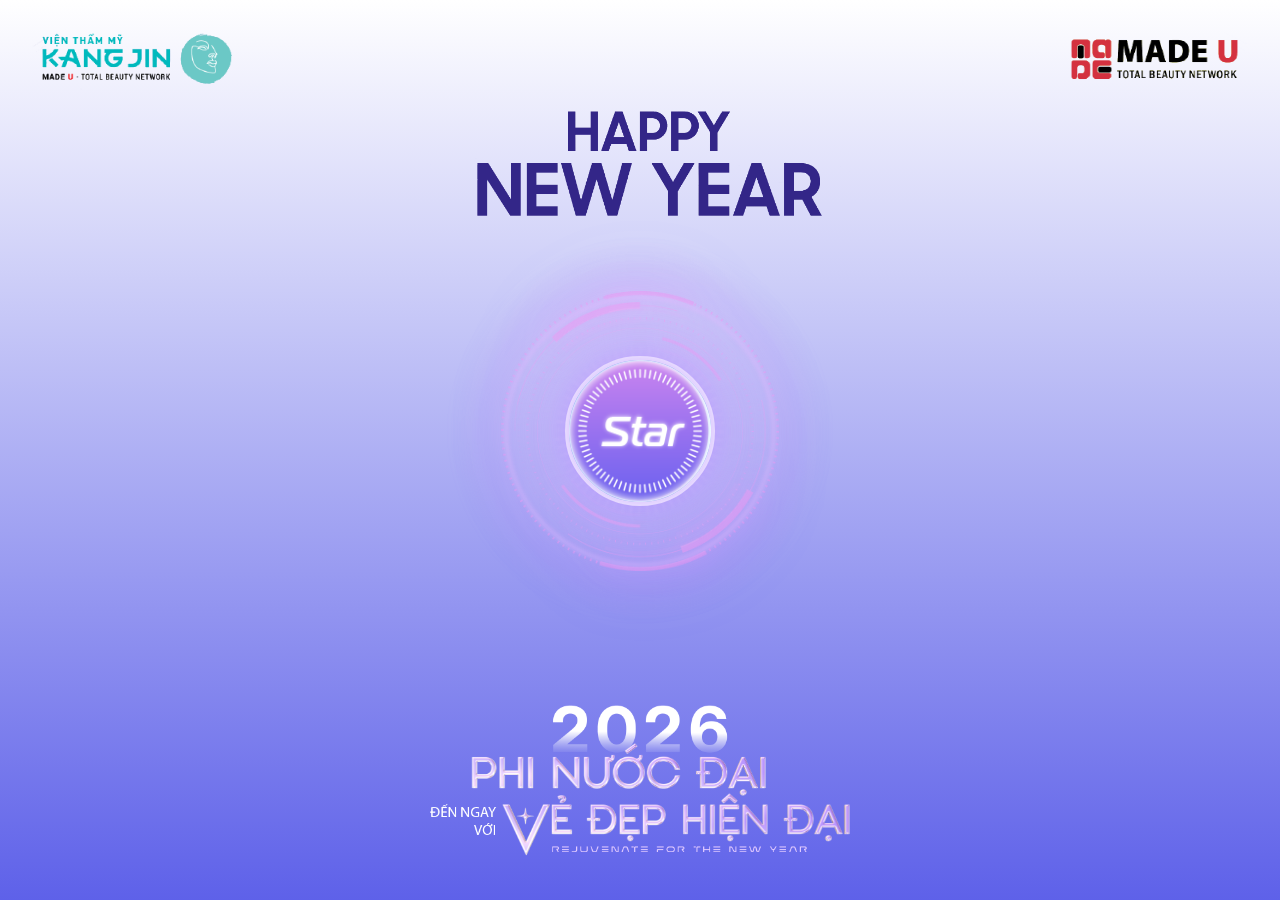
==== commit d5076169: "format css file" ====
--- a/index.html
+++ b/index.html
@@ -31,9 +31,7 @@
 
         <main class="spin-area">
             <div class="energy-wrapper">
-                
                 <div id="slot-machine" class="slot-machine">
-                    <!-- <div class="marker"></div> -->
                     <div class="items">
                         <div class="item"><img src="/img/gift/QUÀ 1.png"></div>
                         <div class="item"><img src="/img/gift/QUÀ 2.png"></div>
--- a/css/style.css
+++ b/css/style.css
@@ -1,3 +1,5 @@
+/* ===================== BODY ===================== */
+
 * {
     margin: 0;
     padding: 0;
@@ -12,23 +14,18 @@
     /* QUAN TRỌNG */
 }
 
-.scene {
-    min-height: 100vh;
-    display: flex;
-    flex-direction: column;
-}
-
-
-
 body {
     background: linear-gradient(180deg, #ffffff, #5e61e9);
     min-height: 100vh;
-    color: #3b3b98;
-    /* background-image: url('../img/Asset\ 1.png'); */
-}
-
-
-/* ================= HEADER RESPONSIVE ================= */
+}
+
+.scene {
+    min-height: 100vh;
+    display: flex;
+    flex-direction: column;
+}
+
+/* ===================== HEADER ===================== */
 
 .header {
     padding: clamp(16px, 4vw, 28px) clamp(16px, 5vw, 32px) 12px;
@@ -64,7 +61,6 @@
     object-fit: contain;
 }
 
-
 @media (max-width: 480px) {
     .header-top {
         flex-direction: row;
@@ -76,9 +72,7 @@
     }
 }
 
-
-
-/* ================= SPIN AREA ================= */
+/* ===================== SPIN AREA ===================== */
 
 .spin-area {
     flex: 1 1 auto;
@@ -97,755 +91,7 @@
     justify-content: center;
 }
 
-
-.energy-ring {
-    position: absolute;
-    width: clamp(180px, 45vw, 270px);
-    height: clamp(180px, 45vw, 270px);
-    border-radius: 50%;
-    z-index: 1;
-
-    background: radial-gradient(circle,
-            rgba(200, 170, 255, 0.45),
-            rgba(160, 120, 255, 0.25),
-            transparent 65%);
-
-    filter: blur(2px);
-}
-
-.energy-ring::before,
-.energy-ring::after {
-    content: "";
-    position: absolute;
-    inset: 0;
-    border-radius: 50%;
-
-    border: 2px solid rgba(220, 180, 255, 0.55);
-
-    animation: energyWave 3.5s ease-out infinite;
-}
-
-.energy-ring::after {
-    animation-delay: 1.7s;
-    border-color: rgba(255, 200, 255, 0.4);
-}
-
-
-@keyframes energyWave {
-    0% {
-        transform: scale(1);
-        opacity: 0.7;
-    }
-
-    70% {
-        opacity: 0.3;
-    }
-
-    100% {
-        transform: scale(1.9);
-        opacity: 0;
-    }
-}
-
-
-
-
-
-@keyframes spin {
-    from {
-        transform: rotate(0deg);
-    }
-
-    to {
-        transform: rotate(360deg);
-    }
-}
-
-
-
-.spin-btn img {
-    width: 100%;
-    height: 100%;
-    object-fit: contain;
-    display: block;
-
-    filter: drop-shadow(0 0 18px rgba(180, 140, 255, 0.9));
-    transition: transform 0.15s ease;
-}
-
-.spin-btn:active img {
-    transform: scale(0.95);
-}
-
-.hud-ring {
-    position: absolute;
-    width: clamp(200px, 50vw, 280px);
-    height: clamp(200px, 50vw, 280px);
-    object-fit: contain;
-    pointer-events: none;
-    z-index: 1;
-
-    animation: hudSpin 6s linear infinite;
-
-    filter:
-        drop-shadow(0 0 14px rgba(255, 140, 255, 0.9)) drop-shadow(0 0 30px rgba(180, 120, 255, 0.6));
-}
-
-
-
-@keyframes hudSpin {
-    from {
-        transform: rotate(0deg);
-    }
-
-    to {
-        transform: rotate(360deg);
-    }
-}
-
-
-
-.spinning .hud-ring {
-    animation: hudSpin 2.8s linear infinite reverse;
-}
-
-
-.spin-btn {
-    position: relative;
-    z-index: 3;
-}
-
-
-.energy-sphere {
-    position: absolute;
-    width: clamp(240px, 65vw, 360px);
-    height: clamp(240px, 65vw, 360px);
-    border-radius: 50%;
-    z-index: 0;
-
-    background:
-        radial-gradient(circle at center,
-            rgba(255, 255, 255, 0.45),
-            rgba(220, 200, 255, 0.25) 40%,
-            rgba(180, 140, 255, 0.15) 60%,
-            transparent 75%);
-
-    filter: blur(8px);
-}
-
-
-.energy-burst {
-    position: absolute;
-    width: 170px;
-    height: 170px;
-    border-radius: 70%;
-    pointer-events: none;
-    z-index: 0;
-
-    background:
-        repeating-conic-gradient(from 0deg,
-            rgba(255, 255, 255, 0.45) 0deg 1deg,
-            rgba(255, 255, 255, 0.05) 1deg 3deg,
-            transparent 3deg 6deg);
-
-    mask: radial-gradient(circle,
-            rgba(0, 0, 0, 1) 0%,
-            rgba(0, 0, 0, 1) 35%,
-            rgba(0, 0, 0, 0.7) 55%,
-            rgba(0, 0, 0, 0) 75%);
-
-    filter:
-        blur(1.2px) drop-shadow(0 0 25px rgba(200, 160, 255, 0.8));
-
-    animation:
-        burstRotate 14s linear infinite,
-        burstPulse 3.5s ease-in-out infinite;
-}
-
-@keyframes burstRotate {
-    from {
-        transform: rotate(0deg);
-    }
-
-    to {
-        transform: rotate(360deg);
-    }
-}
-
-@keyframes burstPulse {
-
-    0%,
-    100% {
-        opacity: 0.6;
-        transform: scale(1);
-    }
-
-    50% {
-        opacity: 1;
-        transform: scale(1.06);
-    }
-}
-
-
-
-
-
-
-
-
-.hint-text {
-    margin-top: 18px;
-    font-size: 14px;
-    opacity: 0.7;
-}
-
-/* ================= FOOTER RESPONSIVE ================= */
-
-.footer {
-    padding: clamp(40px, 8vw, 70px) 16px 40px;
-    text-align: center;
-    flex-shrink: 0;
-    /* QUAN TRỌNG */
-}
-
-.footer-text img {
-    width: clamp(220px, 60vw, 420px);
-    max-width: 100%;
-    height: auto;
-}
-
-
-
-
-
-
-.items {
-    display: flex;
-    transform: translateX(0);
-    transition: transform 4s cubic-bezier(0.17, 0.67, 0.83, 0.67);
-}
-
-
-
-.item {
-    min-width: clamp(180px, 35vw, 350px);
-    height: clamp(220px, 40vh, 450px);
-    display: flex;
-    align-items: center;
-    justify-content: center;
-}
-
-
-
-
-
-.slot-machine {
-    width: min(2000px, 95vw);
-    height: clamp(260px, 45vh, 430px);
-    overflow: hidden;
-    opacity: 0;
-    transition: opacity 0.4s ease;
-
-    * {
-        margin: 0;
-        padding: 0;
-        box-sizing: border-box;
-        font-family: "Segoe UI", sans-serif;
-        position: relative;
-    }
-
-    html,
-    body {
-        height: 100%;
-        overflow: hidden;
-        /* QUAN TRỌNG */
-    }
-
-    .scene {
-        min-height: 100vh;
-        display: flex;
-        flex-direction: column;
-    }
-
-
-
-    body {
-        background: linear-gradient(180deg, #ffffff, #6066ed);
-        min-height: 100vh;
-        color: #3b3b98;
-        /* background-image: url('../img/Asset\ 1.png'); */
-    }
-
-    /* ================= HEADER RESPONSIVE ================= */
-
-    .header {
-        padding: clamp(16px, 4vw, 28px) clamp(16px, 5vw, 32px) 12px;
-        text-align: center;
-        flex: 0 0 auto;
-    }
-
-    .header-top {
-        display: flex;
-        align-items: center;
-        justify-content: space-between;
-        gap: 12px;
-    }
-
-    /* Logo */
-    .logo-left img,
-    .logo-right img {
-        width: clamp(70px, 16vw, 200px);
-        height: auto;
-        object-fit: contain;
-    }
-
-    /* ===== HEADER TITLE IMAGE ===== */
-
-    .header-title {
-        display: block;
-        margin: clamp(8px, 2vh, 16px) auto 0;
-
-        /* KHÓA KÍCH THƯỚC THEO MÀN HÌNH */
-        width: min(80vw, 420px);
-        max-height: 18vh;
-
-        object-fit: contain;
-    }
-
-
-    @media (max-width: 480px) {
-        .header-top {
-            flex-direction: row;
-        }
-
-        .header-title {
-            width: 85vw;
-            max-height: 14vh;
-        }
-    }
-
-
-
-    /* ================= SPIN AREA ================= */
-
-    .spin-area {
-        flex: 1 1 auto;
-        display: flex;
-        align-items: center;
-        justify-content: center;
-        margin: 0;
-    }
-
-    .energy-wrapper {
-        position: relative;
-        width: auto;
-        height: auto;
-        display: flex;
-        align-items: center;
-        justify-content: center;
-    }
-
-
-    .energy-ring {
-        position: absolute;
-        width: clamp(180px, 45vw, 270px);
-        height: clamp(180px, 45vw, 270px);
-        border-radius: 50%;
-        z-index: 1;
-
-        background: radial-gradient(circle,
-                rgba(200, 170, 255, 0.45),
-                rgba(160, 120, 255, 0.25),
-                transparent 65%);
-
-        filter: blur(2px);
-    }
-
-    .energy-ring::before,
-    .energy-ring::after {
-        content: "";
-        position: absolute;
-        inset: 0;
-        border-radius: 50%;
-
-        border: 2px solid rgba(220, 180, 255, 0.55);
-
-        animation: energyWave 3.5s ease-out infinite;
-    }
-
-    .energy-ring::after {
-        animation-delay: 1.7s;
-        border-color: rgba(255, 200, 255, 0.4);
-    }
-
-
-    @keyframes energyWave {
-        0% {
-            transform: scale(1);
-            opacity: 0.7;
-        }
-
-        70% {
-            opacity: 0.3;
-        }
-
-        100% {
-            transform: scale(1.9);
-            opacity: 0;
-        }
-    }
-
-
-
-
-
-    @keyframes spin {
-        from {
-            transform: rotate(0deg);
-        }
-
-        to {
-            transform: rotate(360deg);
-        }
-    }
-
-
-
-    .spin-btn img {
-        width: 100%;
-        height: 100%;
-        object-fit: contain;
-        display: block;
-
-        filter: drop-shadow(0 0 18px rgba(180, 140, 255, 0.9));
-        transition: transform 0.15s ease;
-    }
-
-    .spin-btn:active img {
-        transform: scale(0.95);
-    }
-
-    .hud-ring {
-        position: absolute;
-        width: clamp(200px, 50vw, 280px);
-        height: clamp(200px, 50vw, 280px);
-        object-fit: contain;
-        pointer-events: none;
-        z-index: 1;
-
-        animation: hudSpin 6s linear infinite;
-
-        filter:
-            drop-shadow(0 0 14px rgba(255, 140, 255, 0.9)) drop-shadow(0 0 30px rgba(180, 120, 255, 0.6));
-    }
-
-
-
-    @keyframes hudSpin {
-        from {
-            transform: rotate(0deg);
-        }
-
-        to {
-            transform: rotate(360deg);
-        }
-    }
-
-
-
-    .spinning .hud-ring {
-        animation: hudSpin 2.8s linear infinite reverse;
-    }
-
-
-    .spin-btn {
-        position: relative;
-        z-index: 3;
-    }
-
-
-    .energy-sphere {
-        position: absolute;
-        width: clamp(240px, 65vw, 360px);
-        height: clamp(240px, 65vw, 360px);
-        border-radius: 50%;
-        z-index: 0;
-
-        background:
-            radial-gradient(circle at center,
-                rgba(255, 255, 255, 0.45),
-                rgba(220, 200, 255, 0.25) 40%,
-                rgba(180, 140, 255, 0.15) 60%,
-                transparent 75%);
-
-        filter: blur(8px);
-    }
-
-
-    .energy-burst {
-        position: absolute;
-        width: 170px;
-        height: 170px;
-        border-radius: 70%;
-        pointer-events: none;
-        z-index: 0;
-
-        background:
-            repeating-conic-gradient(from 0deg,
-                rgba(255, 255, 255, 0.45) 0deg 1deg,
-                rgba(255, 255, 255, 0.05) 1deg 3deg,
-                transparent 3deg 6deg);
-
-        mask: radial-gradient(circle,
-                rgba(0, 0, 0, 1) 0%,
-                rgba(0, 0, 0, 1) 35%,
-                rgba(0, 0, 0, 0.7) 55%,
-                rgba(0, 0, 0, 0) 75%);
-
-        filter:
-            blur(1.2px) drop-shadow(0 0 25px rgba(200, 160, 255, 0.8));
-
-        animation:
-            burstRotate 14s linear infinite,
-            burstPulse 3.5s ease-in-out infinite;
-    }
-
-    @keyframes burstRotate {
-        from {
-            transform: rotate(0deg);
-        }
-
-        to {
-            transform: rotate(360deg);
-        }
-    }
-
-    @keyframes burstPulse {
-
-        0%,
-        100% {
-            opacity: 0.6;
-            transform: scale(1);
-        }
-
-        50% {
-            opacity: 1;
-            transform: scale(1.06);
-        }
-    }
-
-
-
-
-
-
-
-
-    .hint-text {
-        margin-top: 18px;
-        font-size: 14px;
-        opacity: 0.7;
-    }
-
-    /* ================= FOOTER RESPONSIVE ================= */
-
-    .footer {
-        padding: clamp(40px, 8vw, 70px) 16px 40px;
-        text-align: center;
-        flex-shrink: 0;
-        /* QUAN TRỌNG */
-    }
-
-    .footer-text img {
-        width: clamp(220px, 60vw, 420px);
-        max-width: 100%;
-        height: auto;
-    }
-
-
-
-
-
-
-    .items {
-        display: flex;
-        transform: translateX(0);
-        align-items: center;
-        height: 100%;
-        transition: transform 4s cubic-bezier(0.17, 0.67, 0.83, 0.67);
-    }
-
-
-
-    .item {
-        min-width: clamp(180px, 35vw, 350px);
-        /* height: clamp(220px, 40vh, 450px); */
-        display: flex;
-        align-items: center;
-        justify-content: center;
-    }
-
-
-
-
-
-    .slot-machine {
-        width: min(2000px, 95vw);
-        height: clamp(260px, 45vh, 430px);
-        overflow: hidden;
-        opacity: 0;
-        transition: opacity 0.4s ease;
-    }
-
-
-
-
-
-
-    .spin-btn {
-        width: clamp(90px, 22vw, 150px);
-        height: clamp(90px, 22vw, 150px);
-        font-size: 2.1rem;
-        background-color: #63a7ec;
-        color: #ffffff;
-        font-weight: bold;
-        border: 4px solid white;
-        border-radius: 50%;
-        cursor: pointer;
-        display: flex;
-        justify-content: center;
-        align-items: center;
-        text-align: center;
-        position: absolute;
-        top: 50%;
-        left: 50%;
-        transform: translate(-50%, -50%);
-    }
-
-    .spin-btn::before {
-        content: "START";
-        position: absolute;
-        top: 50%;
-        left: 50%;
-        transform: translate(-50%, -50%);
-        background-image: linear-gradient(to right, #92c5ec, #ffffff);
-        -webkit-background-clip: text;
-        background-clip: text;
-        color: transparent;
-        font-size: clamp(1.2rem, 4vw, 2.1rem);
-        font-weight: bold;
-    }
-
-    .item img {
-        width: 70%;
-        height: 70%;
-        object-fit: contain;
-    }
-
-
-
-
-
-
-
-
-
-
-
-
-
-
-
-
-
-    .item {
-        display: flex;
-        align-items: center;
-        justify-content: center;
-    }
-
-    .item img {
-        width: 50%;
-        height: auto;
-        max-height: 80%;
-        object-fit: contain;
-    }
-
-    .slot-machine {
-        overflow: hidden;
-        opacity: 0;
-        transition: opacity 0.4s ease;
-    }
-
-
-
-
-
-    .overlay {
-        position: fixed;
-        inset: 0;
-        background: rgba(0, 0, 0, 0.8);
-        display: flex;
-        justify-content: center;
-        align-items: center;
-        z-index: 1000;
-        padding: 16px;
-    }
-
-    .overlay.hidden {
-        opacity: 0;
-        pointer-events: none;
-    }
-
-
-    .result {
-        display: flex;
-        justify-content: center;
-        align-items: center;
-    }
-
-    .result img {
-        max-width: 90vw;
-        /* không vượt chiều ngang màn hình */
-        max-height: 80vh;
-        /* không vượt chiều cao màn hình */
-        width: auto;
-        height: auto;
-        object-fit: contain;
-        /* KHÔNG BỊ MÉO */
-    }
-
-
-
-
-
-
-
-
-    @media (max-width: 480px) {
-        body {
-            overflow: hidden;
-        }
-
-        .slot-machine {
-            height: 260px;
-        }
-
-        .item {
-            min-width: 180px;
-            height: 240px;
-        }
-
-
-
-    }
-
-}
-
-
-
-
-
+/* ===================== SPIN BUTTON ===================== */
 
 .spin-btn {
     width: clamp(90px, 22vw, 150px);
@@ -865,6 +111,17 @@
     top: 50%;
     left: 50%;
     transform: translate(-50%, -50%);
+    z-index: 3;
+}
+
+.spin-btn img {
+    width: 100%;
+    height: 100%;
+    object-fit: contain;
+    display: block;
+
+    filter: drop-shadow(0 0 18px rgba(180, 140, 255, 0.9));
+    transition: transform 0.15s ease;
 }
 
 .spin-btn::before {
@@ -881,57 +138,220 @@
     font-weight: bold;
 }
 
-
-
-
-
-
-
-
-
-
-
-
-
-
-
-
-
-
-
-
-
-
-
-.item {
-    display: flex;
-    align-items: center;
-    justify-content: center;
-}
-
-.item img {
-    width: 50%;
-    height: 45%;
-    object-fit: contain;
-}
-
+.spin-btn:active img {
+    transform: scale(0.95);
+}
+
+/* ===================== ENERGY BURST ===================== */
+
+.energy-burst {
+    position: absolute;
+    width: 170px;
+    height: 170px;
+    border-radius: 70%;
+    pointer-events: none;
+    z-index: 0;
+
+    background:
+        repeating-conic-gradient(from 0deg,
+            rgba(255, 255, 255, 0.45) 0deg 1deg,
+            rgba(255, 255, 255, 0.05) 1deg 3deg,
+            transparent 3deg 6deg);
+
+    mask: radial-gradient(circle,
+            rgba(0, 0, 0, 1) 0%,
+            rgba(0, 0, 0, 1) 35%,
+            rgba(0, 0, 0, 0.7) 55%,
+            rgba(0, 0, 0, 0) 75%);
+
+    filter:
+        blur(1.2px) drop-shadow(0 0 25px rgba(200, 160, 255, 0.8));
+
+    animation:
+        burstRotate 14s linear infinite,
+        burstPulse 3.5s ease-in-out infinite;
+}
+
+@keyframes burstRotate {
+    from {
+        transform: rotate(0deg);
+    }
+
+    to {
+        transform: rotate(360deg);
+    }
+}
+
+@keyframes burstPulse {
+
+    0%,
+    100% {
+        opacity: 0.6;
+        transform: scale(1);
+    }
+
+    50% {
+        opacity: 1;
+        transform: scale(1.06);
+    }
+}
+
+/* ===================== HUD RING ===================== */
+
+.hud-ring {
+    position: absolute;
+    width: clamp(200px, 50vw, 280px);
+    height: clamp(200px, 50vw, 280px);
+    object-fit: contain;
+    pointer-events: none;
+    z-index: 1;
+
+    animation: hudSpin 6s linear infinite;
+
+    filter:
+        drop-shadow(0 0 14px rgba(255, 140, 255, 0.9)) drop-shadow(0 0 30px rgba(180, 120, 255, 0.6));
+}
+
+@keyframes hudSpin {
+    from {
+        transform: rotate(0deg);
+    }
+
+    to {
+        transform: rotate(360deg);
+    }
+}
+
+.spinning .hud-ring {
+    animation: hudSpin 2.8s linear infinite reverse;
+}
+
+/* ===================== ENERGY RING ===================== */
+
+.energy-ring {
+    position: absolute;
+    width: clamp(180px, 45vw, 270px);
+    height: clamp(180px, 45vw, 270px);
+    border-radius: 50%;
+    z-index: 1;
+
+    background: radial-gradient(circle,
+            rgba(200, 170, 255, 0.45),
+            rgba(160, 120, 255, 0.25),
+            transparent 65%);
+
+    filter: blur(2px);
+}
+
+.energy-ring::before,
+.energy-ring::after {
+    content: "";
+    position: absolute;
+    inset: 0;
+    border-radius: 50%;
+
+    border: 2px solid rgba(220, 180, 255, 0.55);
+
+    animation: energyWave 3.5s ease-out infinite;
+}
+
+.energy-ring::after {
+    animation-delay: 1.7s;
+    border-color: rgba(255, 200, 255, 0.4);
+}
+
+@keyframes energyWave {
+    0% {
+        transform: scale(1);
+        opacity: 0.7;
+    }
+
+    70% {
+        opacity: 0.3;
+    }
+
+    100% {
+        transform: scale(1.9);
+        opacity: 0;
+    }
+}
+
+/* ===================== ENERGY SPHERE ===================== */
+
+.energy-sphere {
+    position: absolute;
+    width: clamp(240px, 65vw, 360px);
+    height: clamp(240px, 65vw, 360px);
+    border-radius: 50%;
+    z-index: 3;
+
+    background:
+        radial-gradient(circle at center,
+            rgba(255, 255, 255, 0.45),
+            rgba(220, 200, 255, 0.25) 40%,
+            rgba(180, 140, 255, 0.15) 60%,
+            transparent 75%);
+
+    filter: blur(8px);
+}
+
+/* ===================== FOOTER ===================== */
+
+.footer {
+    padding: clamp(40px, 8vw, 70px) 16px 40px;
+    text-align: center;
+    flex-shrink: 0;
+    /* QUAN TRỌNG */
+}
+
+.footer-text img {
+    width: clamp(220px, 60vw, 420px);
+    max-width: 100%;
+    height: auto;
+}
+
+/* ===================== SLOT MACHINE ===================== */
 
 .slot-machine {
+    width: min(2000px, 95vw);
+    height: clamp(260px, 45vh, 430px);
     overflow: hidden;
     opacity: 0;
     transition: opacity 0.4s ease;
 }
 
-
-
-
+/* ===================== SLOT ITEMS ===================== */
+
+.items {
+    display: flex;
+    transform: translateX(0);
+    align-items: center;
+    height: 100%;
+    transition: transform 4s cubic-bezier(0.17, 0.67, 0.83, 0.67);
+}
+
+.item {
+    min-width: clamp(180px, 35vw, 350px);
+    /* height: clamp(220px, 40vh, 450px); */
+    display: flex;
+    align-items: center;
+    justify-content: center;
+}
+
+.item img {
+    width: 50%;
+    height: auto;
+    object-fit: contain;
+}
+
+/* ===================== OVERLAY ===================== */
 
 .overlay {
     position: fixed;
     inset: 0;
-    background: rgba(0, 0, 0, 0.8);
-    display: flex;
-    justify-content: center;
+    display: flex;
+    justify-content: center;
+
     align-items: center;
     z-index: 1000;
     padding: 16px;
@@ -941,7 +361,6 @@
     opacity: 0;
     pointer-events: none;
 }
-
 
 .result {
     display: flex;
@@ -960,12 +379,7 @@
     /* KHÔNG BỊ MÉO */
 }
 
-
-
-
-
-
-
+/* ===================== MEDIA QUERIES ===================== */
 
 @media (max-width: 480px) {
     body {
